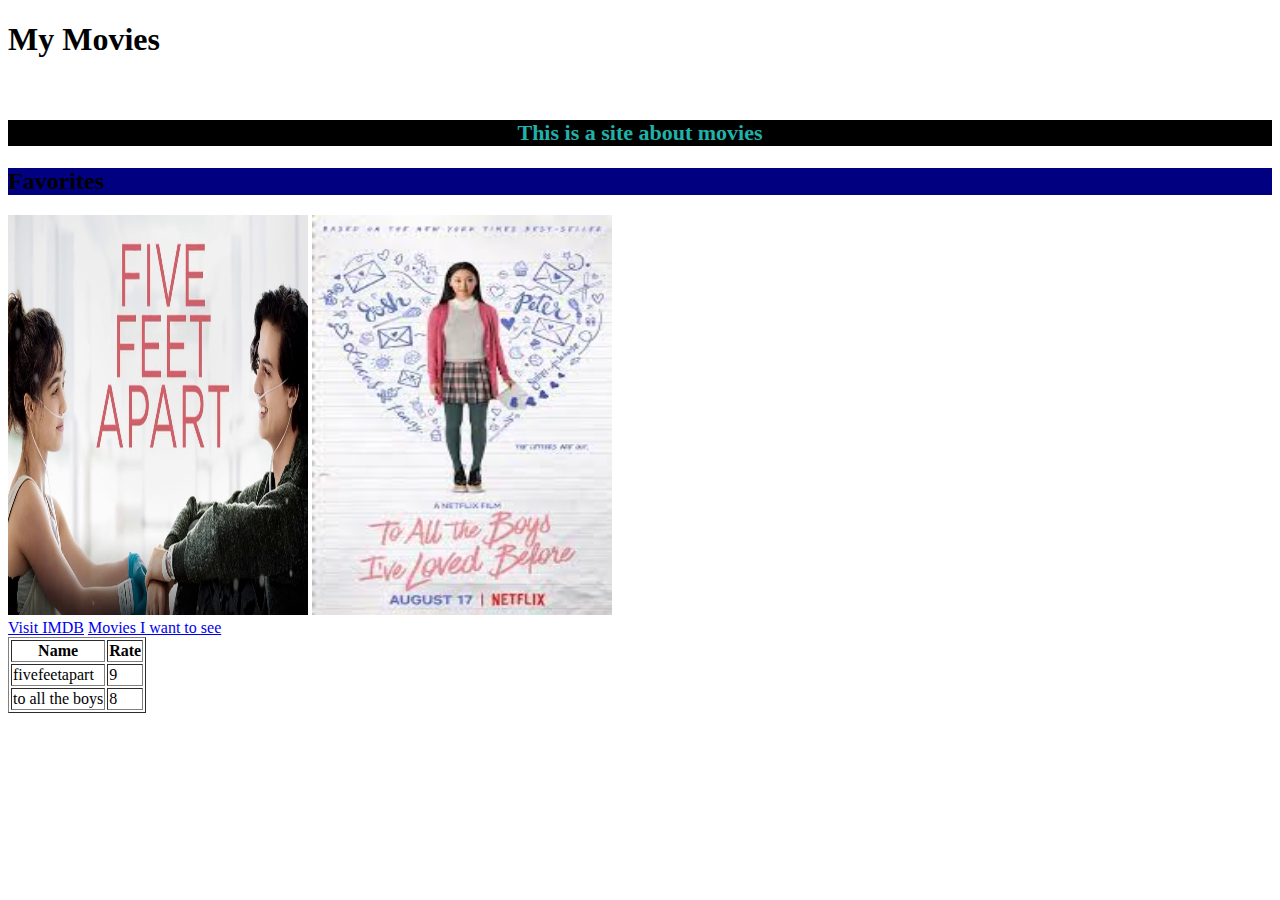
==== index.html @ 57dbf96e "Initial commit" ====
<!DOCTYPE html>
<html>
  <header>
    <link rel="stylesheet" type="text/css" href="./css/style.css">
    <title>Movies</title>
  </header>
  <body>
    <div id="header">
      <h1>My Movies</h1>
      <br />
      <p>This is a site about movies</p>
    </div>
    <div id="favorites">
      <h2 class="pink">Favorites</h2>
      <img src="/assets/fivefeetapart.jpg" alt="fivefeetapart" />
      <img src="assets/to all the boys .jpg" alt="to all the boys" />
    </div>
    <div id="links">
      <a href="https://www.imdb.com/title/tt7286456/?ref_=nv_sr_srsg_0"
        >Visit IMDB</a
      >
      <a href="./newMovies.html">Movies I want to see</a>
    </div>
    <div id="seen">
      <table border="1">
        <tr>
          <th>Name</th>
          <th>Rate</th>
        </tr>
        <tr>
          <td>fivefeetapart</td>
          <td>9</td>
        </tr>
        <tr>
          <td>to all the boys</td>
          <td>8</td>
        </tr>
      </table>
    </div>
  </body>
</html>
---- css/style.css ----
img{
    width: 300px;
    height: 400px;
}

p{
    color: lightseagreen;
    background-color: rgb(0, 0, 0);
    font-family: 'Times New Roman', Times, serif;
    font-size: 22px;
    font-weight: bold;
    text-align: center;
}
#heder {
    background-color: mediumblue;
}
.pink{
    background-color: navy;
}
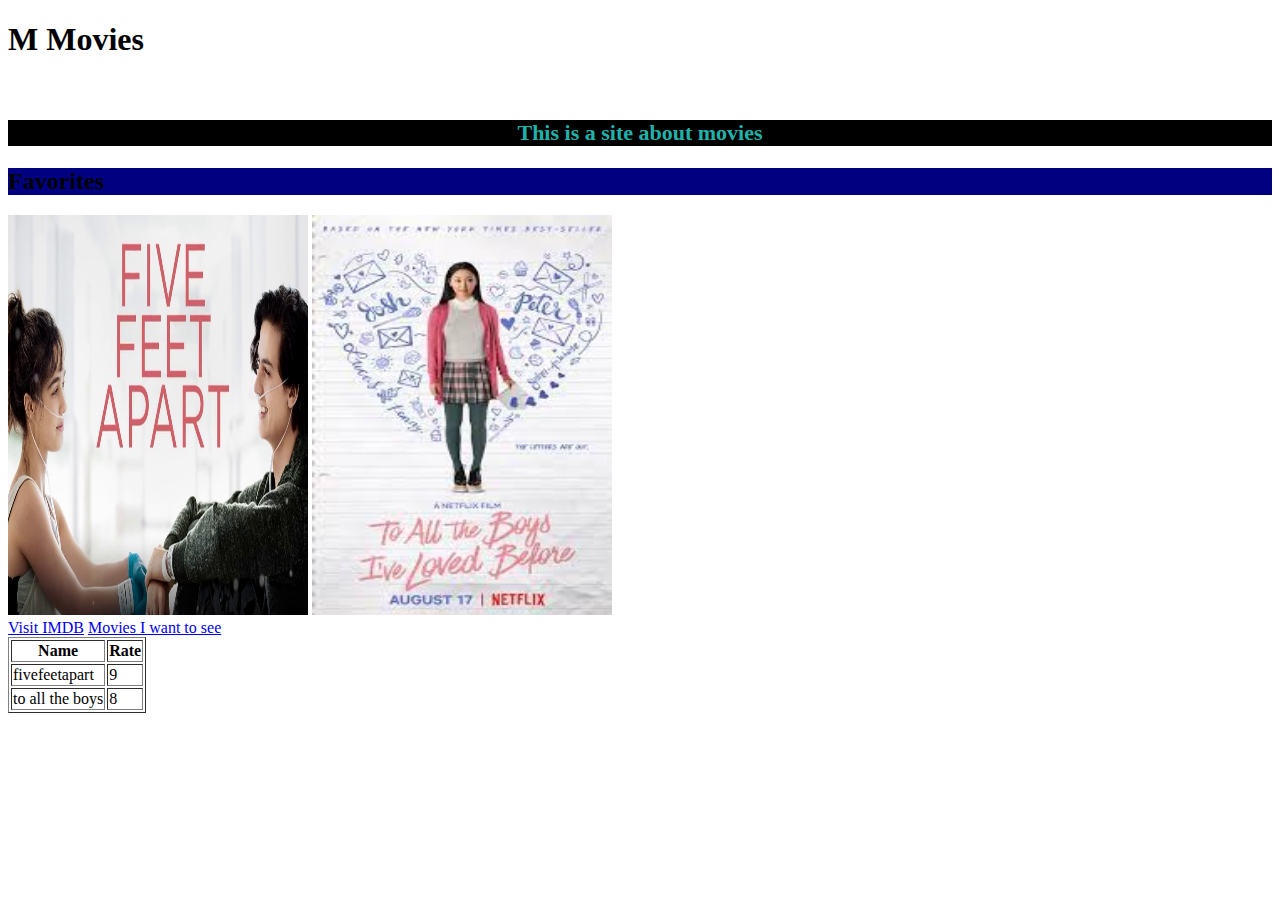
==== commit 796da2ca: "My" ====
--- a/index.html
+++ b/index.html
@@ -6,7 +6,7 @@
   </header>
   <body>
     <div id="header">
-      <h1>My Movies</h1>
+      <h1>M Movies</h1>
       <br />
       <p>This is a site about movies</p>
     </div>
